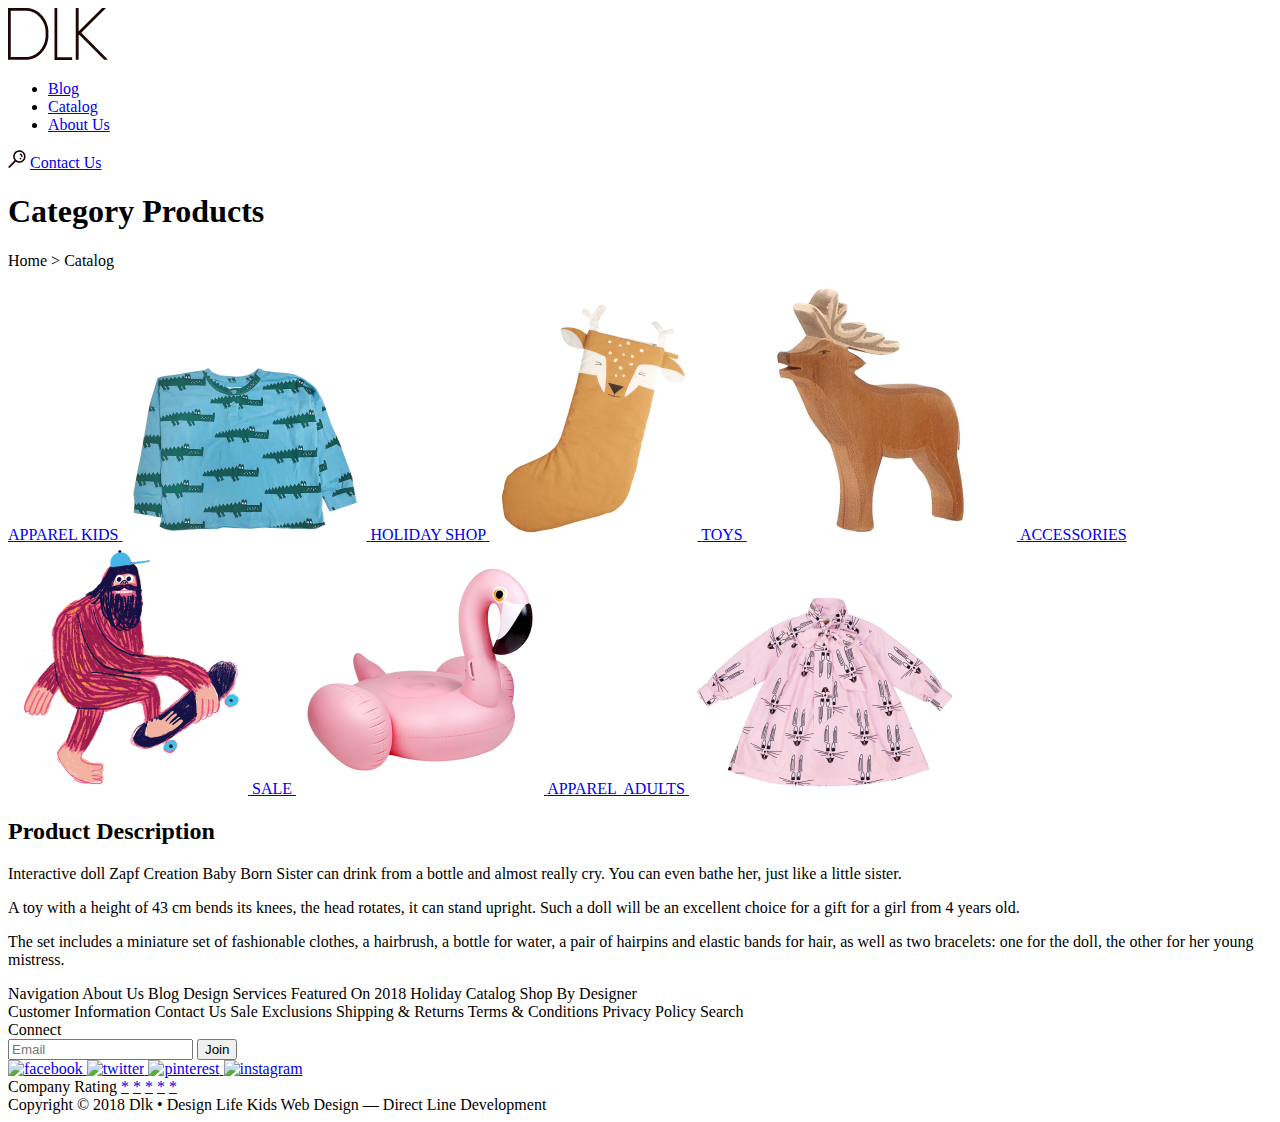
==== catalog.html @ edb11ff4 "Merge pull request #5 from Vershinin100797/master" ====
<!DOCTYPE html>
<html lang="en">
<head>
    <meta charset="UTF-8">
    <title>Project</title>
</head>
<body>
    <header class="header">
         <img src="images/Union.png" alt="DLK-logo" class="header-logo">
        <nav class="header-navigation">
            <ul class="header-navigation-block">
                <li class="header-navigation-item"><a href="#">Blog</a></li>
                <li class="header-navigation-item"><a href="catalog.html">Catalog</a></li>
                <li class="header-navigation-item"><a href="#">About Us</a></li>
            </ul>
        </nav>
        <img src="images/XMLID%201397.png" alt="search" class="header-link-img">
        <a href="#" class="header-link">Contact Us</a>
    </header>
    <main class="main">
        <h1 class="main-headline">Category Products</h1>
        <span class="main-breadcrumbs">
            <span class="main-breadcrumbs-item">Home</span>
            <span class="main-breadcrumbs-pointer">></span> <!--Временно обозначил стрелку с помощью >. Позднее заменю на свг элемент-->
            <span class="main-breadcrumbs-item">Catalog</span>
        </span>
        <section class="main-category-gallery">
            <a href="#" class="main-category-gallery-preview-item">
                <span class="main-category-gallery-preview-item-text">APPAREL KIDS</span>
                <img src="images/APPAREL-KIDS.png" alt="APPAREL KIDS" class="main-category-gallery-preview-item-img">
            </a>
            <a href="#" class="main-category-gallery-preview-item">
                <span class="main-category-gallery-preview-item-text">HOLIDAY SHOP</span>
                <img src="images/HOLIDAY-SHOP.png" alt="HOLIDAY SHOP" class="main-category-gallery-preview-item-img">
            </a>
            <a href="#" class="main-category-gallery-preview-item">
                <span class="main-category-gallery-preview-item-text">TOYS</span>
                <img src="images/TOYS.png" alt="TOYS" class="main-category-gallery-preview-item-img">
            </a>
            <a href="#" class="main-category-gallery-preview-item">
                <span class="main-category-gallery-preview-item-text">ACCESSORIES</span>
                <img src="images/ACCESSORIES.png" alt="ACCESSORIES" class="main-category-gallery-preview-item-img">
            </a>
            <a href="#" class="main-category-gallery-preview-item">
                <span class="main-category-gallery-preview-item-text">SALE</span>
                <img src="images/SALE.png" alt="SALE" class="main-category-gallery-preview-item-img">
            </a>
            <a href="#" class="main-category-gallery-preview-item">
                <span class="main-category-gallery-preview-item-text">APPAREL  ADULTS</span>
                <img src="images/APPAREL-ADULTS.png" alt="APPAREL  ADULTS" class="main-category-gallery-preview-item-img">
            </a>
        </section>
        <section class="main-description">
            <h2 class="main-description-headline">Product Description</h2>
            <p class="main-description-text">
                Interactive doll Zapf Creation Baby Born Sister can drink from a bottle and almost really cry.
                You can even bathe her, just like a little sister.
            </p>
            <p class="main-description-text">
                A toy with a height of 43 cm bends its knees, the head rotates, it can stand upright.
                Such a doll will be an excellent choice for a gift for a girl from 4 years old.
            </p>
            <p class="main-description-text">
                The set includes a miniature set of fashionable clothes, a hairbrush, a bottle for water, a pair of
                hairpins and elastic bands for hair, as well as two bracelets: one for the doll, the other for her
                young mistress.
            </p>
        </section>
    </main>
    <footer class="footer">
        <div class="footer-main-block">
            <div class="footer-main-block-navigation">
                <span class="footer-main-block-navigation-headline">Navigation</span>
                    <span class="footer-main-block-navigation-list">
                        <span class="footer-main-block-navigation-item">About Us</span>
                        <span class="footer-main-block-navigation-item">Blog</span>
                        <span class="footer-main-block-navigation-item">Design Services</span>
                        <span class="footer-main-block-navigation-item">Featured On</span>
                        <span class="footer-main-block-navigation-item">2018 Holiday Catalog</span>
                        <span class="footer-main-block-navigation-item">Shop By Designer</span>
                    </span>
            </div>
            <div class="footer-main-block-customer-information">
                <span class="footer-main-block-customer-information-headline">Customer Information</span>
                    <span class="footer-main-block-customer-information-list">
                        <span class="footer-main-block-customer-information-item">Contact Us</span>
                        <span class="footer-main-block-customer-information-item">Sale Exclusions</span>
                        <span class="footer-main-block-customer-information-item">Shipping & Returns</span>
                        <span class="footer-main-block-customer-information-item">Terms & Conditions</span>
                        <span class="footer-main-block-customer-information-item">Privacy Policy</span>
                        <span class="footer-main-block-customer-information-item">Search</span>
                    </span>
            </div>
            <div class="footer-main-block-connect">
                <span class="footer-main-block-connect-headline">Connect</span>
                <form action="#" class="footer-main-block-connect-form">
                    <input type="email" placeholder="Email" class="footer-main-block-connect-input">
                    <button class="footer-main-block-connect-button">Join</button>
                    <div class="footer-main-block-connect-links">
                        <a href="https://www.facebook.com/" class="footer-main-block-connect-links-item">
                            <img src="#" alt="facebook" class="footer-main-block-connect-links-img">
                        </a>
                        <a href="https://twitter.com/explore" class="footer-main-block-connect-links-item">
                            <img src="#" alt="twitter" class="footer-main-block-connect-links-img">
                        </a>
                        <a href="https://pinterest.com" class="footer-main-block-connect-links-item">
                            <img src="#" alt="pinterest" class="footer-main-block-connect-links-img">
                        </a>
                        <a href="https://www.instagram.com/" class="footer-main-block-connect-links-item">
                            <img src="#" alt="instagram" class="footer-main-block-connect-links-img">
                        </a>
                    </div>
                </form>
            </div>
        </div>
        <div class="footer-additional-block">
            <div class="footer-additional-block-rating">
                <span class="footer-additional-block-rating-headline">Company Rating</span>
                <a href="#" class="footer-additional-block-rating-item">*</a>
                <a href="#" class="footer-additional-block-rating-item">*</a>
                <a href="#" class="footer-additional-block-rating-item">*</a>
                <a href="#" class="footer-additional-block-rating-item">*</a>
                <a href="#" class="footer-additional-block-rating-item">*</a>
            </div>
            <span class="footer-additional-block-copyright">Copyright © 2018 Dlk • Design Life Kids</span>
            <span class="footer-additional-block-developers">Web Design — Direct Line Development</span>
        </div>
    </footer>
</body>
</html>
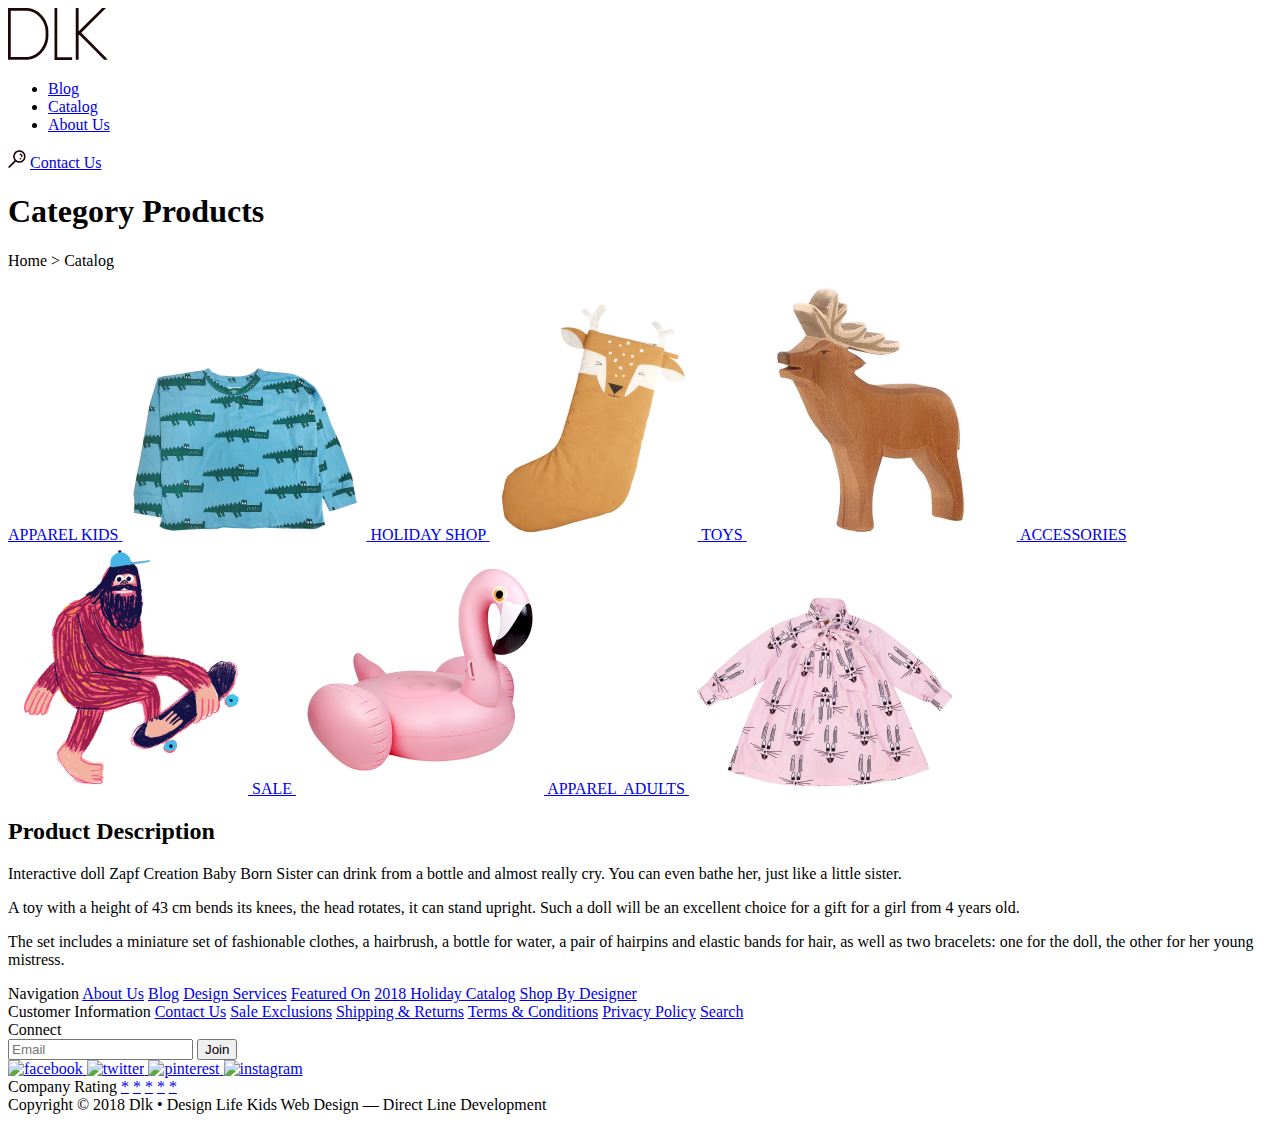
==== commit ea08efe0: "Merge pull request #6 from Vershinin100797/master" ====
--- a/catalog.html
+++ b/catalog.html
@@ -6,7 +6,7 @@
 </head>
 <body>
     <header class="header">
-         <img src="images/Union.png" alt="DLK-logo" class="header-logo">
+        <img src="images/Union.png" alt="DLK-logo" class="header-logo">
         <nav class="header-navigation">
             <ul class="header-navigation-block">
                 <li class="header-navigation-item"><a href="#">Blog</a></li>
@@ -33,7 +33,7 @@
                 <span class="main-category-gallery-preview-item-text">HOLIDAY SHOP</span>
                 <img src="images/HOLIDAY-SHOP.png" alt="HOLIDAY SHOP" class="main-category-gallery-preview-item-img">
             </a>
-            <a href="#" class="main-category-gallery-preview-item">
+            <a href="toys.html" class="main-category-gallery-preview-item">
                 <span class="main-category-gallery-preview-item-text">TOYS</span>
                 <img src="images/TOYS.png" alt="TOYS" class="main-category-gallery-preview-item-img">
             </a>
@@ -74,29 +74,31 @@
             <div class="footer-main-block-navigation">
                 <span class="footer-main-block-navigation-headline">Navigation</span>
                     <span class="footer-main-block-navigation-list">
-                        <span class="footer-main-block-navigation-item">About Us</span>
-                        <span class="footer-main-block-navigation-item">Blog</span>
-                        <span class="footer-main-block-navigation-item">Design Services</span>
-                        <span class="footer-main-block-navigation-item">Featured On</span>
-                        <span class="footer-main-block-navigation-item">2018 Holiday Catalog</span>
-                        <span class="footer-main-block-navigation-item">Shop By Designer</span>
+                        <a href="#" class="footer-main-block-navigation-item">About Us</a>
+                        <a href="#" class="footer-main-block-navigation-item">Blog</a>
+                        <a href="#" class="footer-main-block-navigation-item">Design Services</a>
+                        <a href="#" class="footer-main-block-navigation-item">Featured On</a>
+                        <a href="#" class="footer-main-block-navigation-item">2018 Holiday Catalog</a>
+                        <a href="#" class="footer-main-block-navigation-item">Shop By Designer</a>
                     </span>
             </div>
             <div class="footer-main-block-customer-information">
                 <span class="footer-main-block-customer-information-headline">Customer Information</span>
                     <span class="footer-main-block-customer-information-list">
-                        <span class="footer-main-block-customer-information-item">Contact Us</span>
-                        <span class="footer-main-block-customer-information-item">Sale Exclusions</span>
-                        <span class="footer-main-block-customer-information-item">Shipping & Returns</span>
-                        <span class="footer-main-block-customer-information-item">Terms & Conditions</span>
-                        <span class="footer-main-block-customer-information-item">Privacy Policy</span>
-                        <span class="footer-main-block-customer-information-item">Search</span>
+                        <a href="#" class="footer-main-block-customer-information-item">Contact Us</a>
+                        <a href="#" class="footer-main-block-customer-information-item">Sale Exclusions</a>
+                        <a href="#" class="footer-main-block-customer-information-item">Shipping & Returns</a>
+                        <a href="#" class="footer-main-block-customer-information-item">Terms & Conditions</a>
+                        <a href="#" class="footer-main-block-customer-information-item">Privacy Policy</a>
+                        <a href="#" class="footer-main-block-customer-information-item">Search</a>
                     </span>
             </div>
             <div class="footer-main-block-connect">
                 <span class="footer-main-block-connect-headline">Connect</span>
                 <form action="#" class="footer-main-block-connect-form">
-                    <input type="email" placeholder="Email" class="footer-main-block-connect-input">
+                    <label for="email"></label>
+                    <input type="email" placeholder="Email" class="footer-main-block-connect-input"
+                           id="email" name="Email">
                     <button class="footer-main-block-connect-button">Join</button>
                     <div class="footer-main-block-connect-links">
                         <a href="https://www.facebook.com/" class="footer-main-block-connect-links-item">
